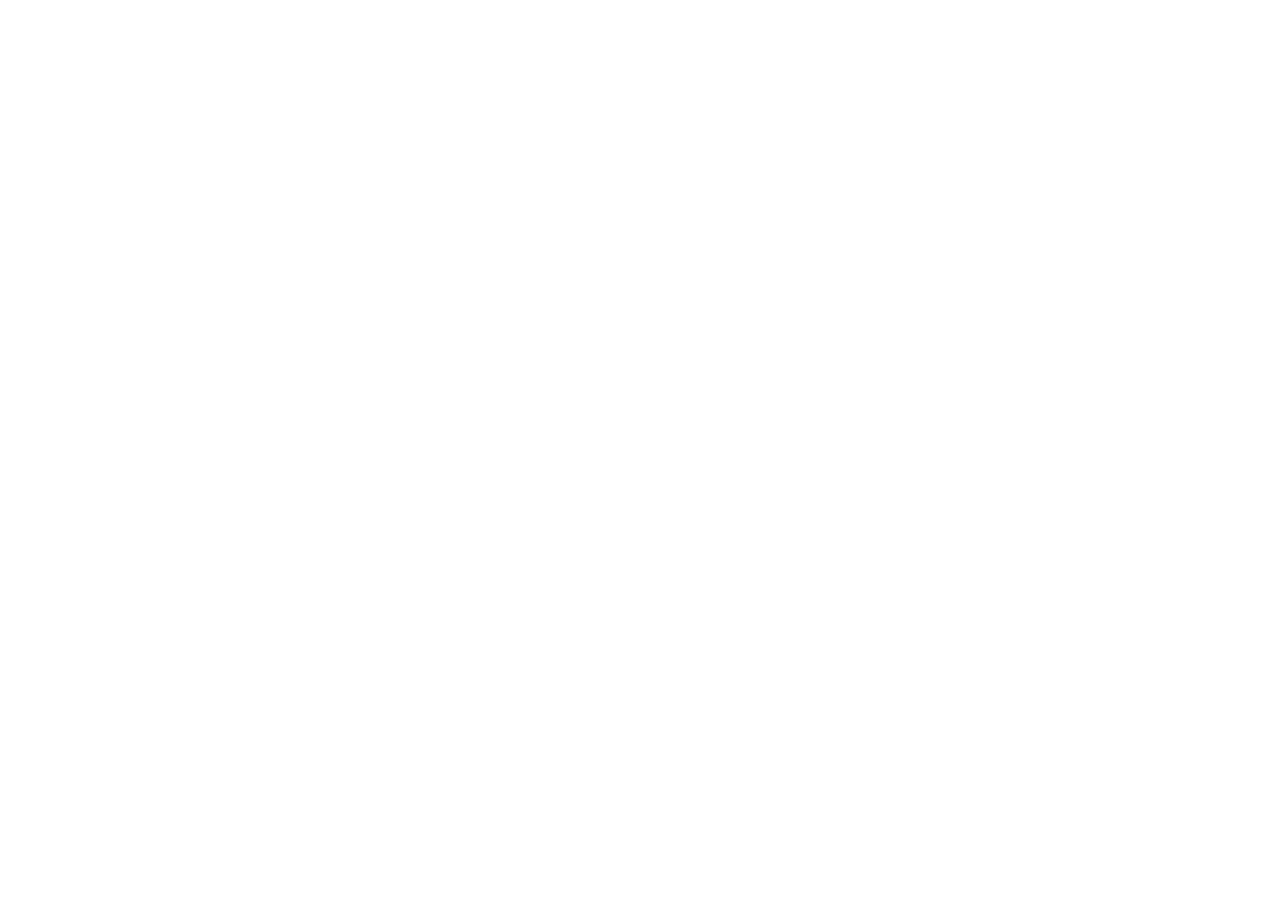
==== contato.html @ 676b705f "savepoint3" ====
<!DOCTYPE html>
<html lang="en">
<head>
    <meta charset="UTF-8">
    <meta name="viewport" content="width=device-width, initial-scale=1.0">
    <title>contatos</title>
</head>
<body>
</header>

</body>
</html>
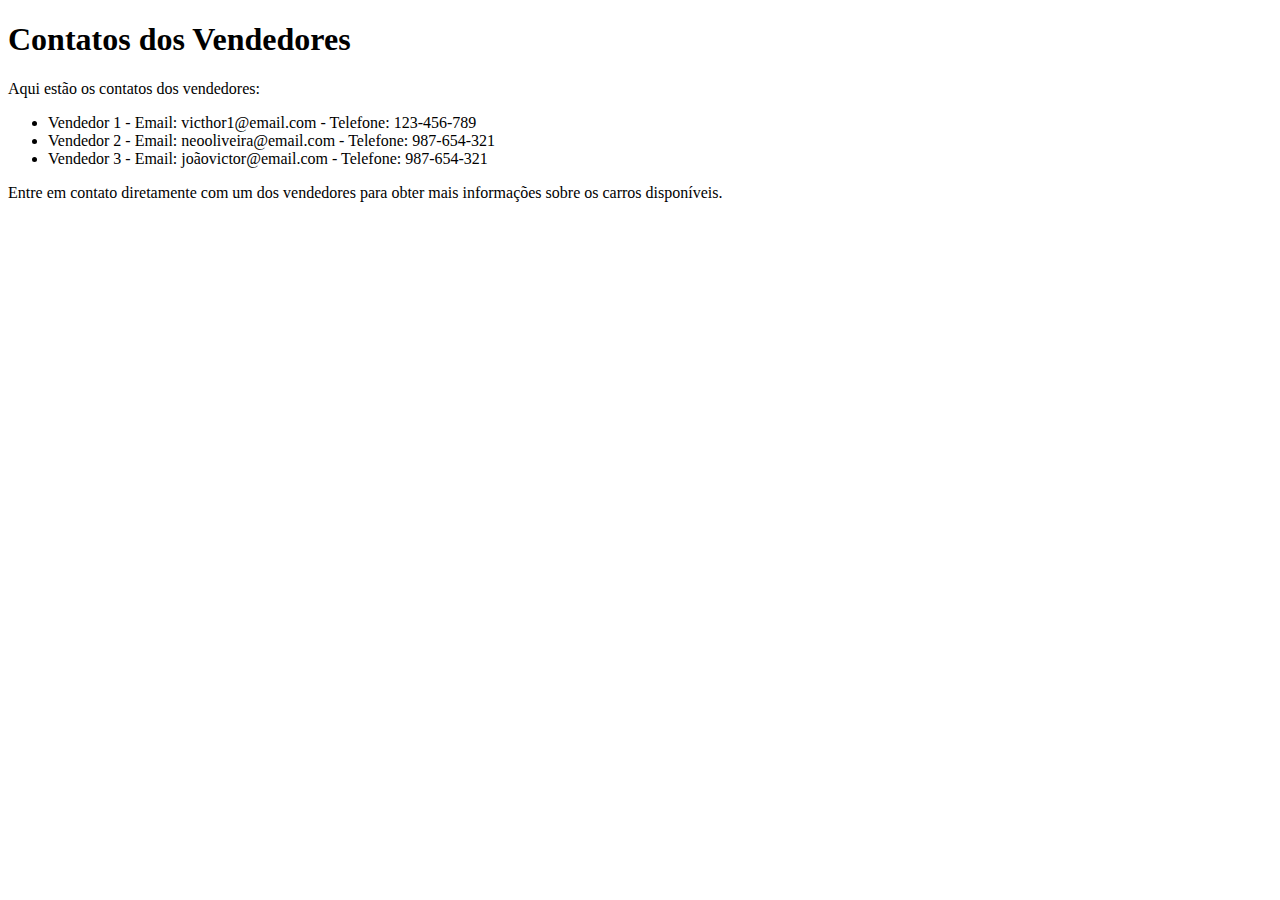
==== commit 5f0db89d: "savepoint.7" ====
--- a/contato.html
+++ b/contato.html
@@ -1,12 +1,21 @@
 <!DOCTYPE html>
-<html lang="en">
+<html lang="pt-br">
 <head>
-    <meta charset="UTF-8">
-    <meta name="viewport" content="width=device-width, initial-scale=1.0">
-    <title>contatos</title>
+  <meta charset="UTF-8">
+  <title>Contatos dos Vendedores</title>
 </head>
 <body>
-</header>
+    <link  rel="stylesheet" href="contato.css">
+  <h1>Contatos dos Vendedores</h1>
 
+  <p>Aqui estão os contatos dos vendedores:</p>
+  
+  <ul>
+    <li>Vendedor 1 - Email: victhor1@email.com - Telefone: 123-456-789</li>
+    <li>Vendedor 2 - Email: neooliveira@email.com - Telefone: 987-654-321</li>
+    <li>Vendedor 3 - Email: joãovictor@email.com - Telefone: 987-654-321</li>
+  </ul>
+  
+  <p>Entre em contato diretamente com um dos vendedores para obter mais informações sobre os carros disponíveis.</p>
 </body>
-</html>+</html>
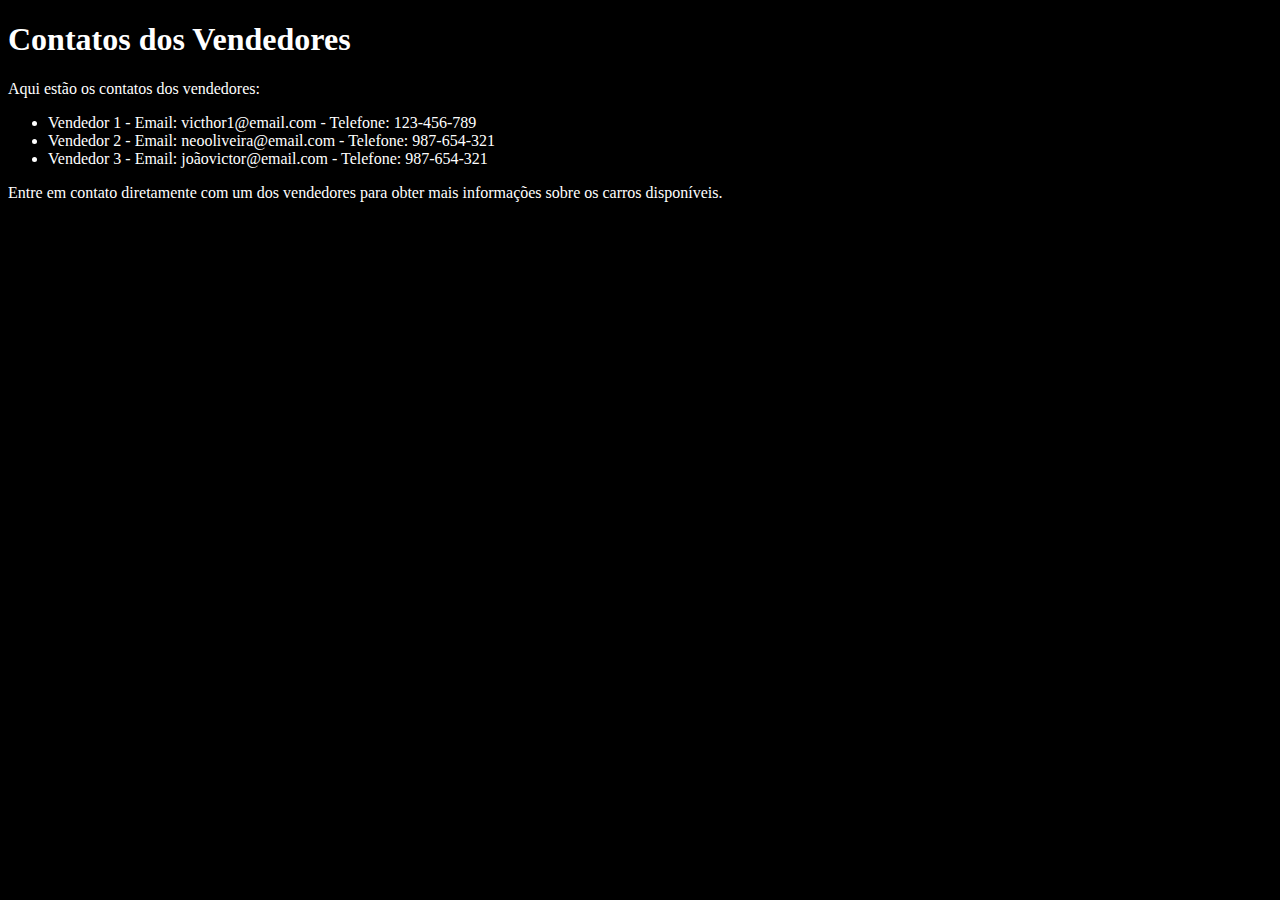
==== commit 10619daa: "savepoint9" ====
--- a/contato.html
+++ b/contato.html
@@ -5,7 +5,7 @@
   <title>Contatos dos Vendedores</title>
 </head>
 <body>
-    <link  rel="stylesheet" href="contato.css">
+    <link  rel="stylesheet" href="css/contato.css">
   <h1>Contatos dos Vendedores</h1>
 
   <p>Aqui estão os contatos dos vendedores:</p>
--- a/css/contato.css
+++ b/css/contato.css
@@ -0,0 +1,4 @@
+body{
+    background-color: black;
+    color: white;
+}